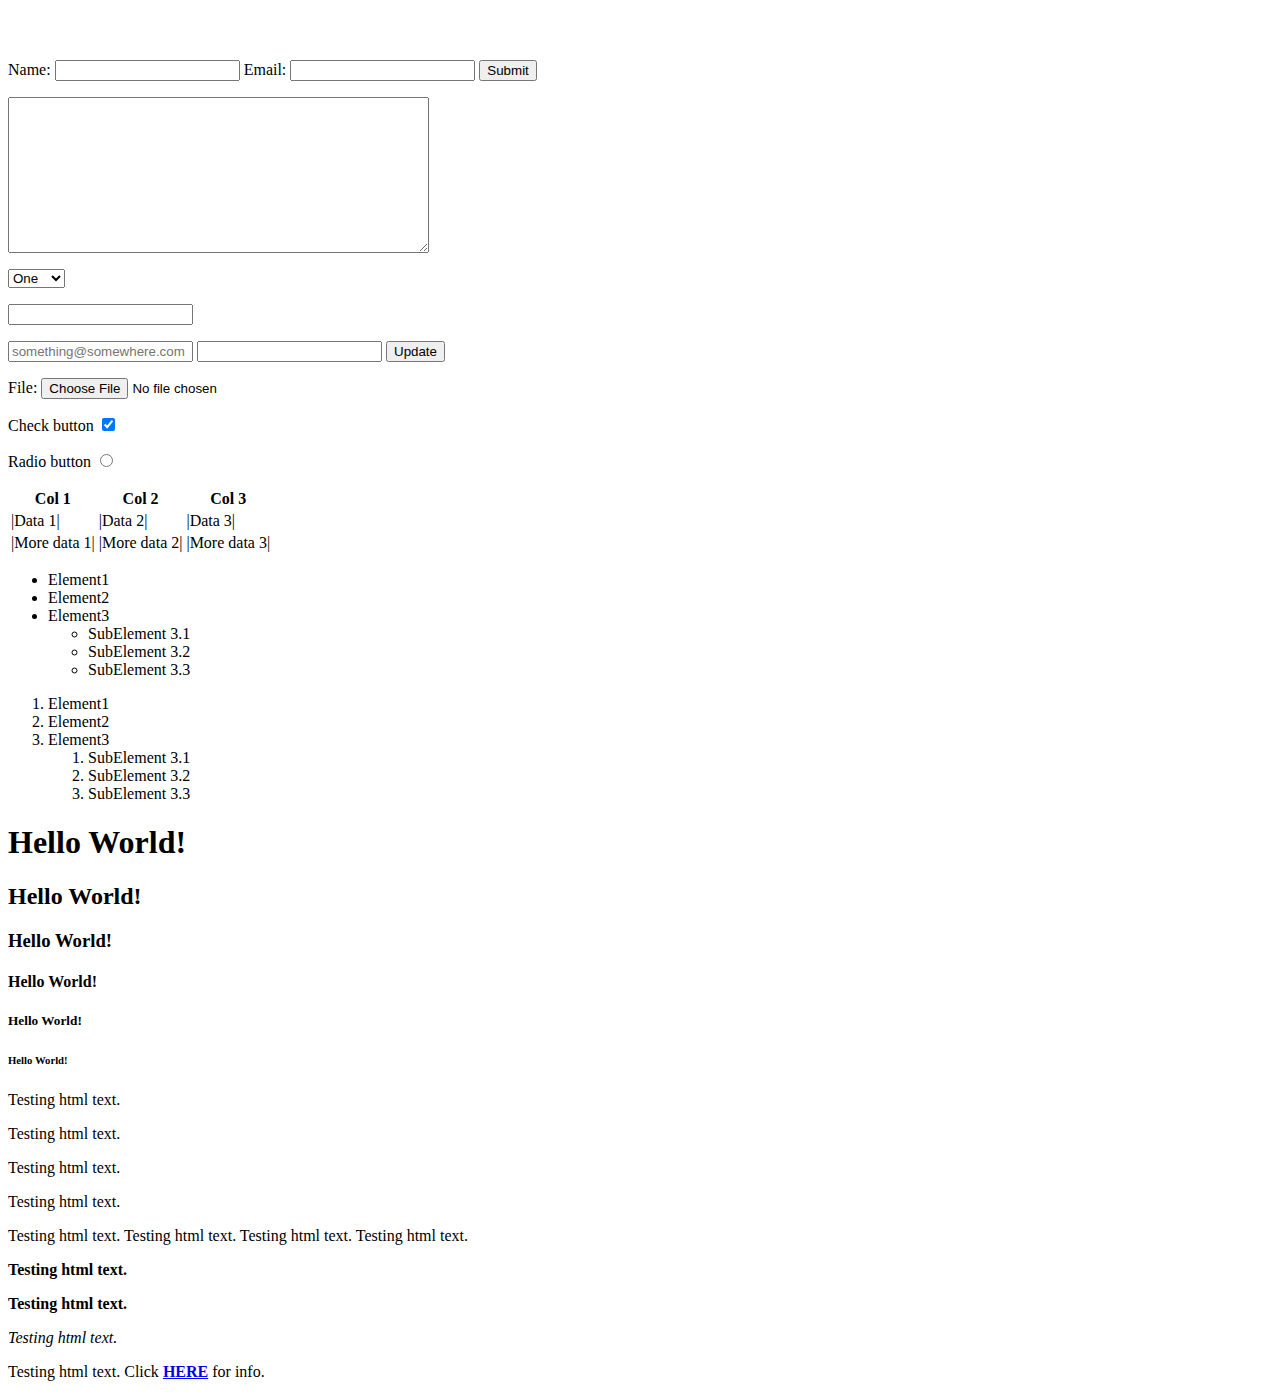
==== first_html.html @ b716a9a8 "Example HTML tags" ====
<!-- Head and body are always needed, can be empty -->
<html>
  <head>
    <title>My first HTML</title>
  </head>
  <body>
    <!-- <br> New line -->
    <br />
    <br />

    <!-- Form -->
    <div>
      <!-- <label> When clicked on, it goes to the input field. -->
      <p></p>
      <form method="post">
        <label for="name">Name:</label>
        <input type="text" id="name" />
        <label for="email">Email:</label>
        <input type="email" id="email" />
        <button type="submit">Submit</button>
      </form>
    </div>

    <!-- Text input area. -->
    <div>
      <p></p>
      <textarea rows="10" cols="50"> </textarea>

      <!-- <Input> Simple text input,
          Type = Password Makes any input *****,
          Placeholder = Some value when empty,
          Type = Submit creates a button,
          Type = file can choose files -->
      <p></p>
      <select>
        <option>One</option>
        <option>Two</option>
        <option>Three</option>
      </select>
      <p></p>
      <input />
      <p></p>
      <input type="email" placeholder="something@somewhere.com" />
      <input type="password" />
      <input type="submit" value="Update" />
      <p></p>
      File:
      <input type="file" />
      <p></p>
      Check button
      <input type="checkbox" checked />
      <p></p>
      Radio button
      <input type="radio" />
    </div>

    <!-- Tables -->
    <div>
      <p></p>
      <table>
        <thead>
          <!-- <th> Table headers -->
          <th>Col 1</th>
          <th>Col 2</th>
          <th>Col 3</th>
        </thead>
        <!-- <tr> Table row -->
        <tr>
          <!-- <td> Cell data -->
          <td>|Data 1|</td>
          <td>|Data 2|</td>
          <td>|Data 3|</td>
        </tr>
        <tr>
          <td>|More data 1|</td>
          <td>|More data 2|</td>
          <td>|More data 3|</td>
        </tr>
      </table>
    </div>

    <!-- Lists -->
    <div>
      <!-- <ul> - Unbordered list,
            <li> - List element -->
      <ul>
        <li>Element1</li>
        <li>Element2</li>
        <li>Element3</li>
        <ul>
          <li>SubElement 3.1</li>
          <li>SubElement 3.2</li>
          <li>SubElement 3.3</li>
        </ul>
      </ul>

      <!-- <ol> - Ordered list,
            <li> - List element -->
      <ol>
        <li>Element1</li>
        <li>Element2</li>
        <li>Element3</li>
        <!-- Does not go 3.1, 3.2, 3.2 but starts from 1 again -->
        <ol>
          <li>SubElement 3.1</li>
          <li>SubElement 3.2</li>
          <li>SubElement 3.3</li>
        </ol>
      </ol>
    </div>

    <!-- Simple text -->
    <div>
      <!-- Headers  -->
      <h1>Hello World!</h1>
      <h2>Hello World!</h2>
      <h3>Hello World!</h3>
      <h4>Hello World!</h4>
      <h5>Hello World!</h5>
      <h6>Hello World!</h6>

      <!-- This creates a Paragraph -->
      <p>Testing html text.</p>
      <p>Testing html text.</p>
      <p>Testing html text.</p>
      <p>Testing html text.</p>

      <!-- This creates a Line -->
      <span>Testing html text.</span>
      <span>Testing html text.</span>
      <span>Testing html text.</span>
      <span>Testing html text.</span>

      <!-- Font styles,
            <b> and <strong> make the text Bold
            <i> makes the text italic -->
      <p>
        <b>Testing html text.</b>
      </p>
      <p>
        <strong>Testing html text.</strong>
      </p>
      <p>
        <i>Testing html text.</i>
      </p>

      <!-- <a> is an anchor tag, 
            href = HTTP reference,
            target = Specifies the place to open a new link,
            target = "_blank" opens the link in new tab-->
      <p>
        Testing html text. Click
        <b><a href="https://cupcakeipsum.com/" target="_blank">HERE</a></b> for info.
      </p>
    </div>
  </body>
</html>
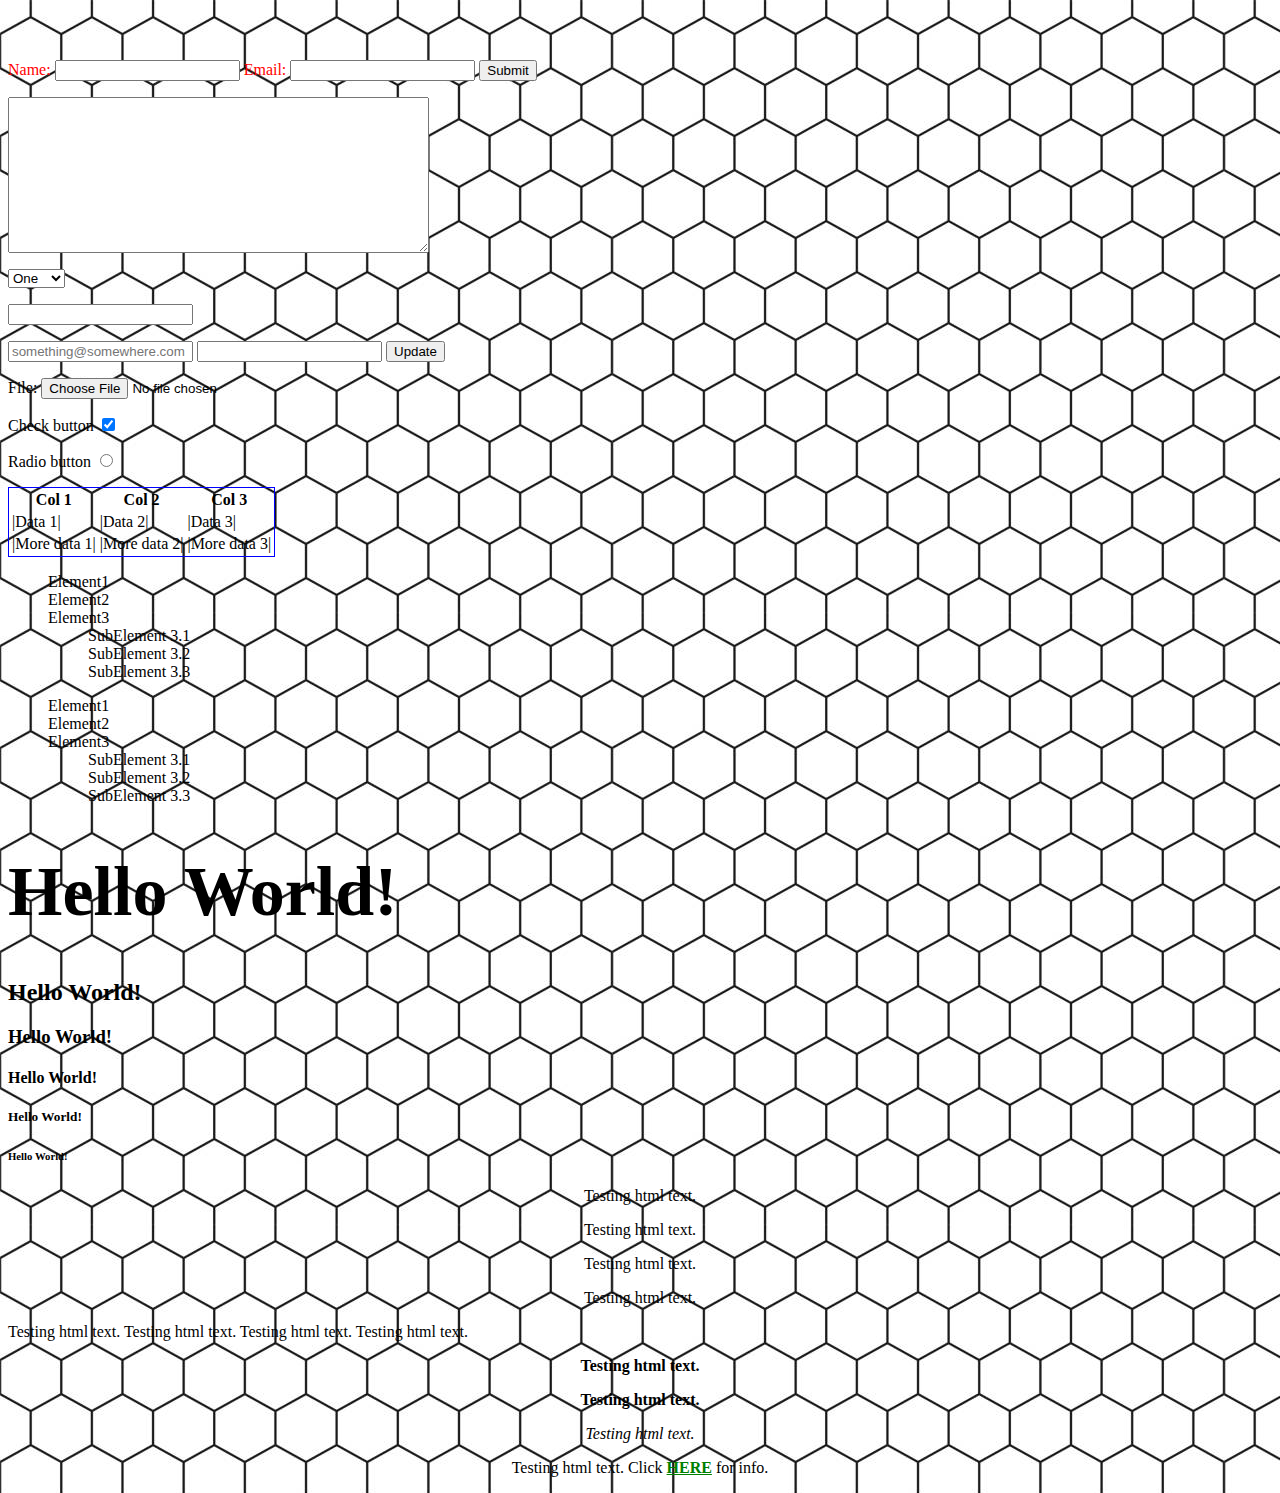
==== commit 9b9def2e: "css examples" ====
--- a/first_html.html
+++ b/first_html.html
@@ -2,6 +2,10 @@
 <html>
   <head>
     <title>My first HTML</title>
+    <link rel="stylesheet" href="style.css" />
+    <!-- <link> is basically import,
+          Styles can also be used in <style>,
+          and in for example <input style="">. -->
   </head>
   <body>
     <!-- <br> New line -->
@@ -9,7 +13,7 @@
     <br />
 
     <!-- Form -->
-    <div>
+    <div id="login_form">
       <!-- <label> When clicked on, it goes to the input field. -->
       <p></p>
       <form method="post">
@@ -57,7 +61,7 @@
     <!-- Tables -->
     <div>
       <p></p>
-      <table>
+      <table class="table_class">
         <thead>
           <!-- <th> Table headers -->
           <th>Col 1</th>
--- a/style.css
+++ b/style.css
@@ -0,0 +1,33 @@
+body {
+  background-image: url("./img.jpg");
+  font-family: "Times New Roman", Times, serif;
+}
+
+#login_form {
+  color: red;
+}
+
+.table_class {
+  /* border: 1px solid blue; */
+  border-width: 1px;
+  border-style: solid;
+  border-color: blue;
+}
+
+a[target="_blank"] {
+  color: green;
+}
+
+p {
+  text-align: center;
+}
+
+h1 {
+  font-weight: 700;
+  font-size: 70px;
+}
+
+ul,
+ol {
+  list-style-type: none;
+}